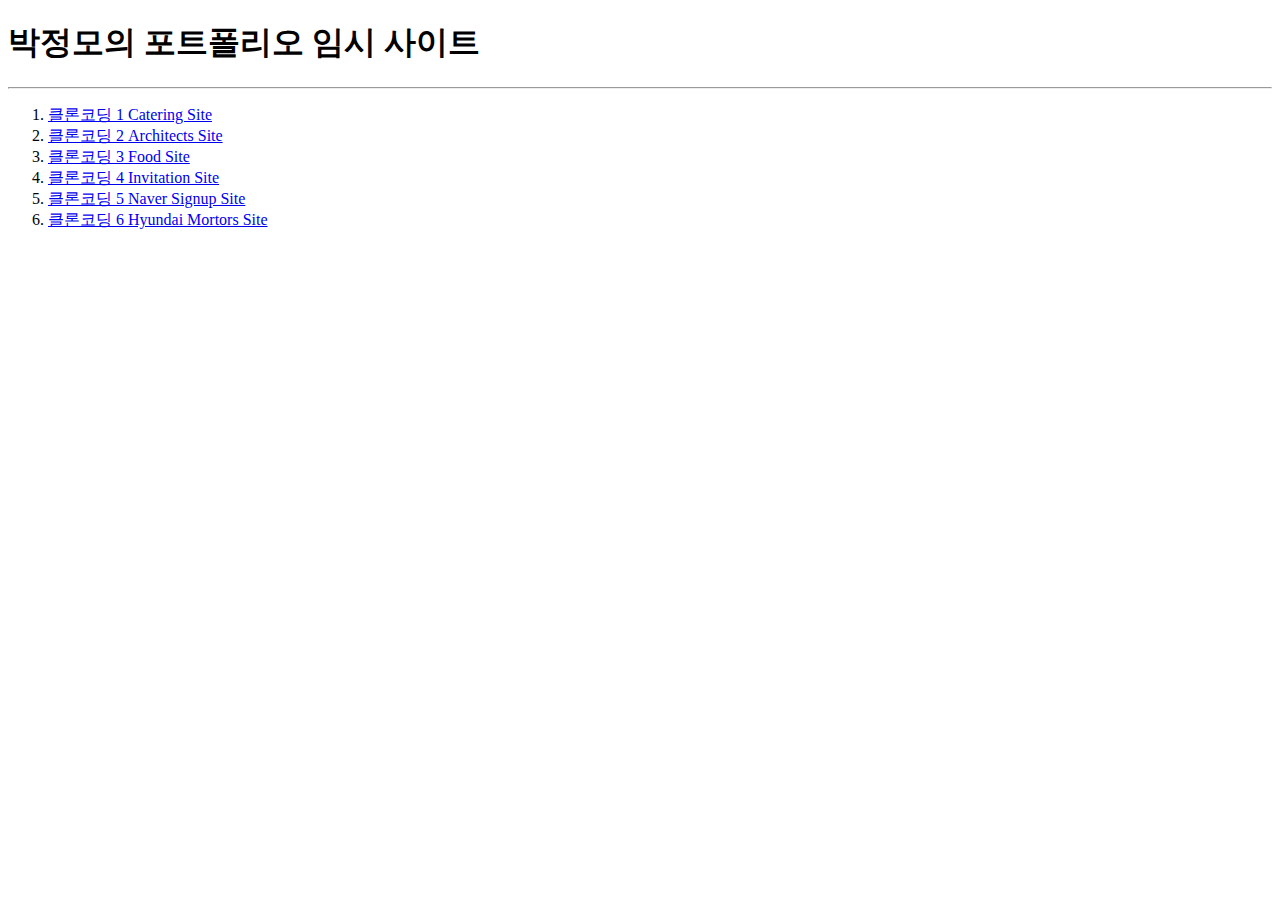
==== index.html @ 52d5b797 "'index.html추가'" ====
<!DOCTYPE html>
<html lang="ko">
    <head>
        <meta charset="UTF-8" />
        <meta http-equiv="X-UA-Compatible" content="IE=edge" />
        <meta name="viewport" content="width=device-width, initial-scale=1.0" />
        <title>Park Jungmo's Portfolio</title>
        <style type="text/css"></style>
    </head>
    <body>
        <h1>박정모의 포트폴리오 임시 사이트</h1>
        <hr />
        <ol>
            <li><a href="./clone1_Catering">클론코딩 1 Catering Site</a></li>
            <li><a href="./clone2_Architects/">클론코딩 2 Architects Site</a></li>
            <li><a href="./clone3_Food/">클론코딩 3 Food Site</a></li>
            <li><a href="./clone4_Invitation/">클론코딩 4 Invitation Site</a></li>
            <li><a href="./clone5_Naver_signup/">클론코딩 5 Naver Signup Site</a></li>
            <li><a href="./clone6_Hyundai_Motors/">클론코딩 6 Hyundai Mortors Site</a></li>
        </ol>
    </body>
</html>
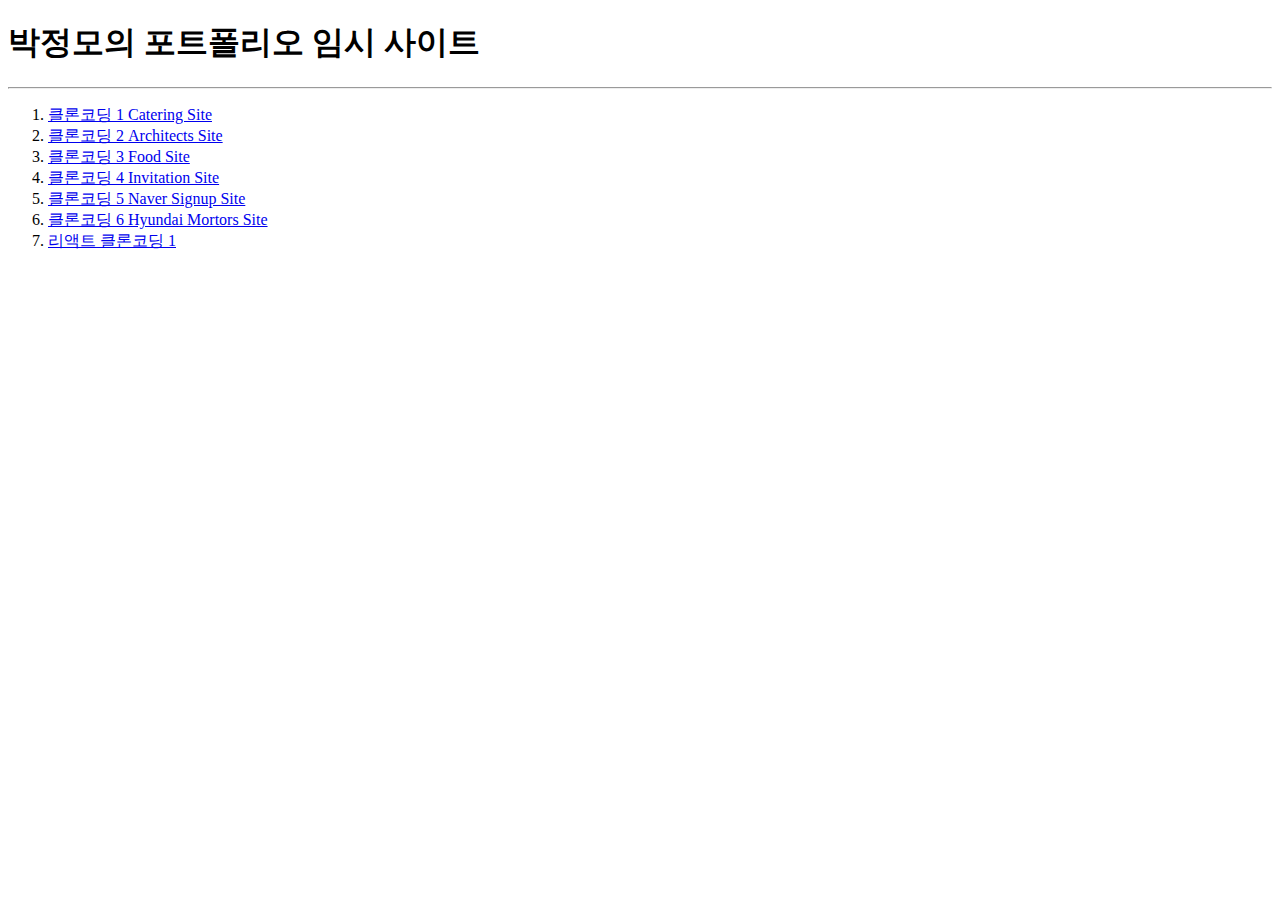
==== commit 559cece7: "add react-clonecodding-1" ====
--- a/index.html
+++ b/index.html
@@ -17,6 +17,7 @@
             <li><a href="./clone4_Invitation/">클론코딩 4 Invitation Site</a></li>
             <li><a href="./clone5_Naver_signup/">클론코딩 5 Naver Signup Site</a></li>
             <li><a href="./clone6_Hyundai_Motors/">클론코딩 6 Hyundai Mortors Site</a></li>
+            <li><a href="./react_clonecodding_1/">리액트 클론코딩 1</a></li>
         </ol>
     </body>
 </html>
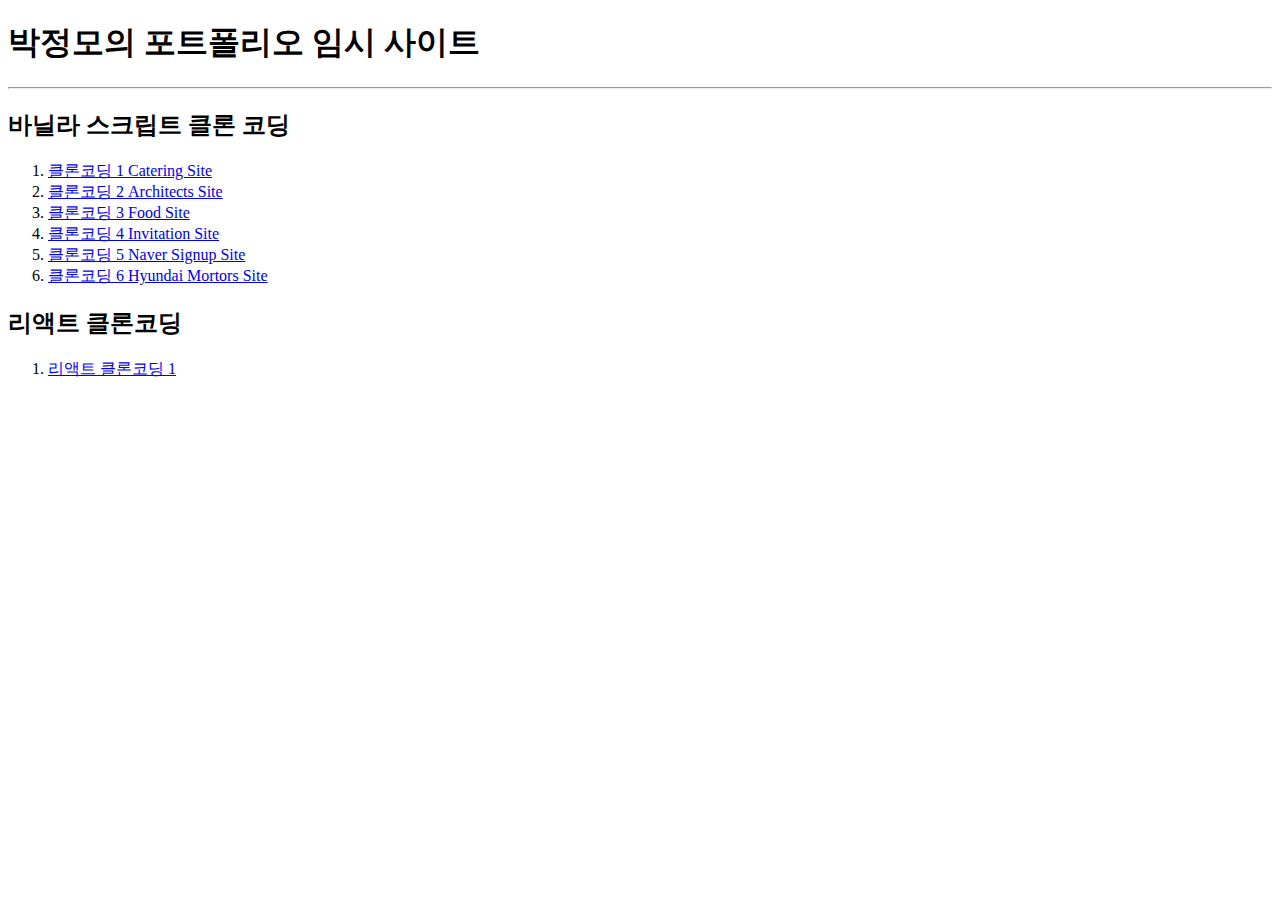
==== commit 2c5dfcd5: "fix" ====
--- a/index.html
+++ b/index.html
@@ -10,6 +10,7 @@
     <body>
         <h1>박정모의 포트폴리오 임시 사이트</h1>
         <hr />
+        <h2>바닐라 스크립트 클론 코딩</h2>
         <ol>
             <li><a href="./clone1_Catering">클론코딩 1 Catering Site</a></li>
             <li><a href="./clone2_Architects/">클론코딩 2 Architects Site</a></li>
@@ -17,6 +18,9 @@
             <li><a href="./clone4_Invitation/">클론코딩 4 Invitation Site</a></li>
             <li><a href="./clone5_Naver_signup/">클론코딩 5 Naver Signup Site</a></li>
             <li><a href="./clone6_Hyundai_Motors/">클론코딩 6 Hyundai Mortors Site</a></li>
+        </ol>
+        <h2>리액트 클론코딩</h2>
+        <ol>
             <li><a href="./react_clonecodding_1/">리액트 클론코딩 1</a></li>
         </ol>
     </body>
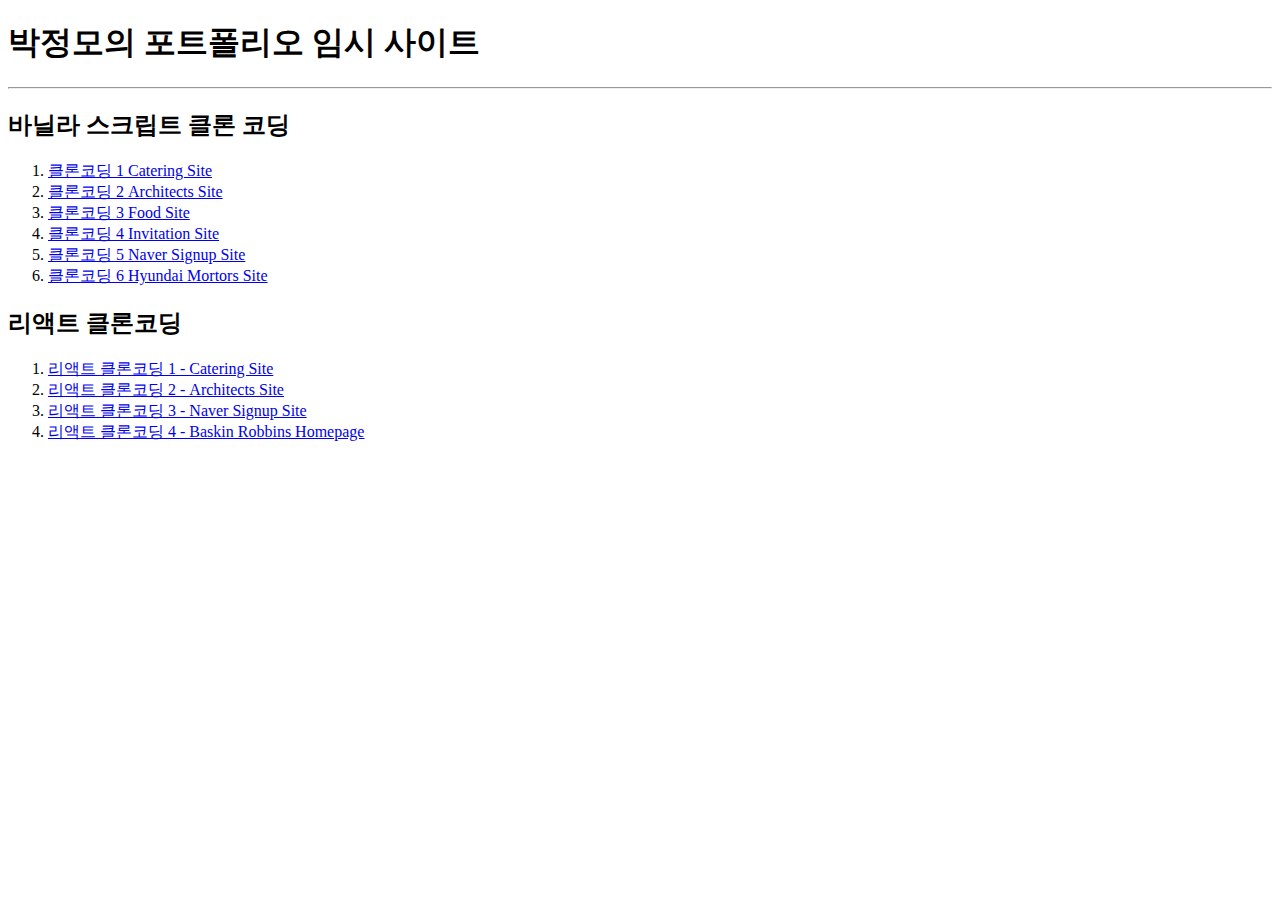
==== commit f10cd97c: "'.'" ====
--- a/index.html
+++ b/index.html
@@ -21,7 +21,10 @@
         </ol>
         <h2>리액트 클론코딩</h2>
         <ol>
-            <li><a href="./react_clonecodding_1/">리액트 클론코딩 1</a></li>
+            <li><a href="./react_clonecodding_1/">리액트 클론코딩 1 - Catering Site</a></li>
+            <li><a href="./react_clonecodding_2/">리액트 클론코딩 2 - Architects Site</a></li>
+            <li><a href="./react_clonecodding_3/">리액트 클론코딩 3 - Naver Signup Site</a></li>
+            <li><a href="./react_clonecodding_4/">리액트 클론코딩 4 - Baskin Robbins Homepage</a></li>
         </ol>
     </body>
 </html>
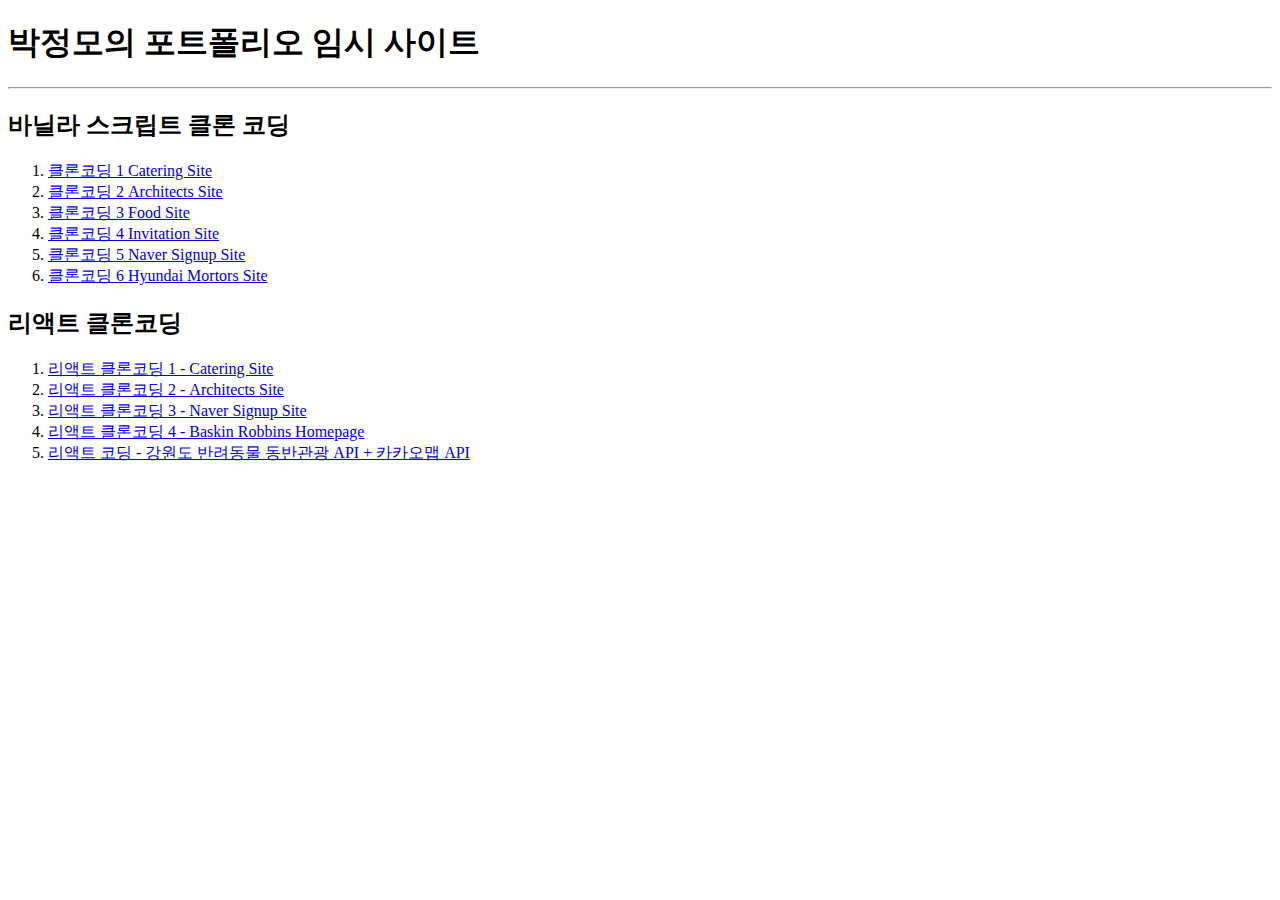
==== commit 3b27f1a4: "." ====
--- a/index.html
+++ b/index.html
@@ -25,6 +25,7 @@
             <li><a href="./react_clonecodding_2/">리액트 클론코딩 2 - Architects Site</a></li>
             <li><a href="./react_clonecodding_3/">리액트 클론코딩 3 - Naver Signup Site</a></li>
             <li><a href="./react_clonecodding_4/">리액트 클론코딩 4 - Baskin Robbins Homepage</a></li>
+            <li><a href="./react_semi_project/">리액트 코딩 - 강원도 반려동물 동반관광 API + 카카오맵 API</a></li>
         </ol>
     </body>
 </html>
